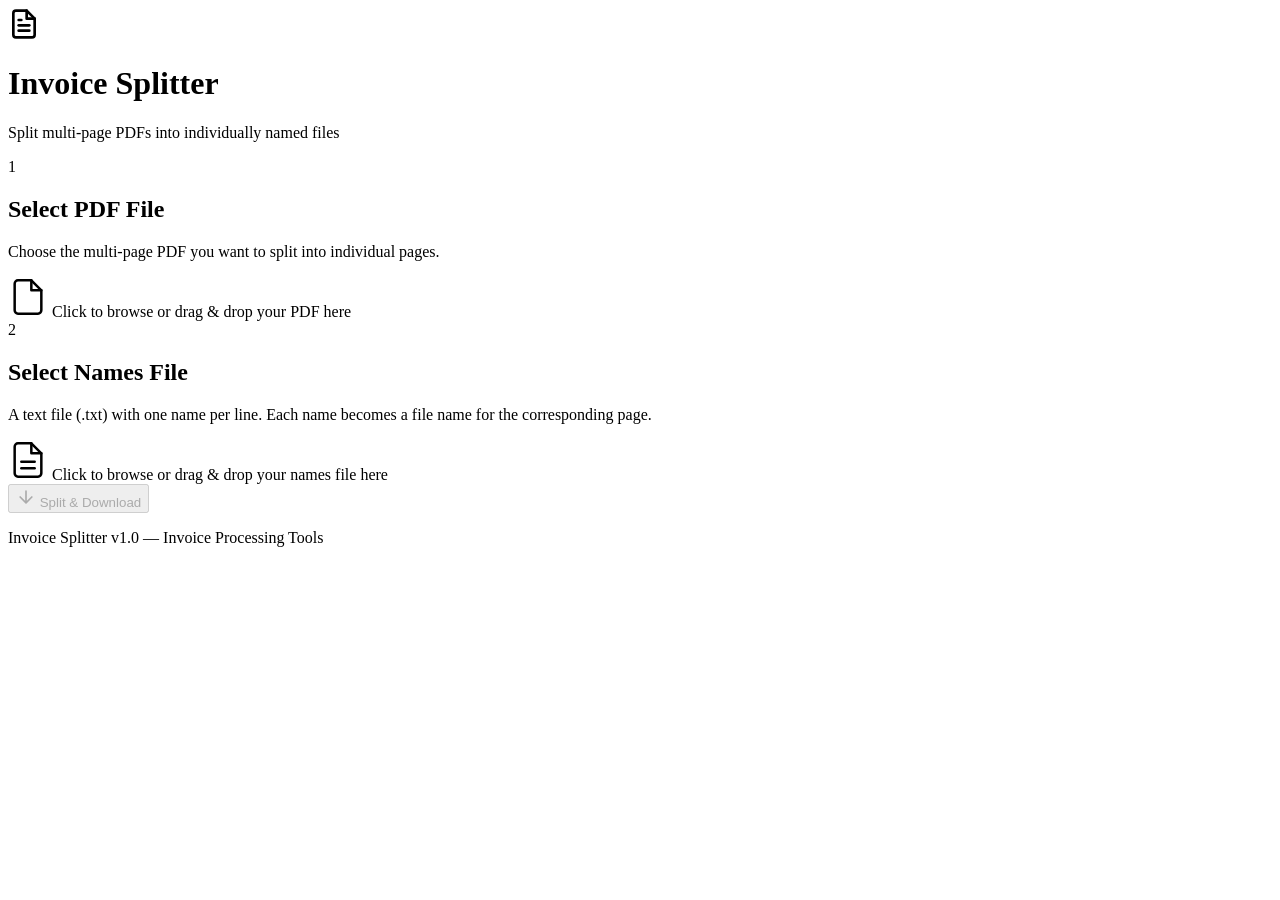
==== src/templates/index.html @ 4ff73400 "Create a web application for splitting and naming PDF pages Build a Flask web application that allow" ====
<!DOCTYPE html>
<html lang="en">
<head>
    <meta charset="UTF-8">
    <meta name="viewport" content="width=device-width, initial-scale=1.0">
    <title>Invoice Splitter</title>
    <link rel="stylesheet" href="/static/css/style.css">
</head>
<body>
    <div class="app-container">
        <header class="app-header">
            <div class="app-logo">
                <svg width="32" height="32" viewBox="0 0 24 24" fill="none" stroke="currentColor" stroke-width="2" stroke-linecap="round" stroke-linejoin="round">
                    <path d="M14 2H6a2 2 0 0 0-2 2v16a2 2 0 0 0 2 2h12a2 2 0 0 0 2-2V8z"/>
                    <polyline points="14 2 14 8 20 8"/>
                    <line x1="16" y1="13" x2="8" y2="13"/>
                    <line x1="16" y1="17" x2="8" y2="17"/>
                    <polyline points="10 9 9 9 8 9"/>
                </svg>
            </div>
            <div>
                <h1>Invoice Splitter</h1>
                <p class="subtitle">Split multi-page PDFs into individually named files</p>
            </div>
        </header>

        <main class="app-main">
            <form id="splitForm" enctype="multipart/form-data">

                <div class="step-card">
                    <div class="step-number">1</div>
                    <div class="step-content">
                        <h2>Select PDF File</h2>
                        <p>Choose the multi-page PDF you want to split into individual pages.</p>
                        <div class="file-drop-zone" id="pdfDropZone">
                            <input type="file" id="pdfInput" name="pdf" accept=".pdf" hidden>
                            <div class="drop-zone-content">
                                <svg width="40" height="40" viewBox="0 0 24 24" fill="none" stroke="currentColor" stroke-width="1.5" stroke-linecap="round" stroke-linejoin="round">
                                    <path d="M14 2H6a2 2 0 0 0-2 2v16a2 2 0 0 0 2 2h12a2 2 0 0 0 2-2V8z"/>
                                    <polyline points="14 2 14 8 20 8"/>
                                </svg>
                                <span class="drop-text">Click to browse or drag & drop your PDF here</span>
                                <span class="file-name" id="pdfFileName"></span>
                            </div>
                        </div>
                    </div>
                </div>

                <div class="step-card">
                    <div class="step-number">2</div>
                    <div class="step-content">
                        <h2>Select Names File</h2>
                        <p>A text file (.txt) with one name per line. Each name becomes a file name for the corresponding page.</p>
                        <div class="file-drop-zone" id="namesDropZone">
                            <input type="file" id="namesInput" name="names" accept=".txt,.csv,.text" hidden>
                            <div class="drop-zone-content">
                                <svg width="40" height="40" viewBox="0 0 24 24" fill="none" stroke="currentColor" stroke-width="1.5" stroke-linecap="round" stroke-linejoin="round">
                                    <path d="M14 2H6a2 2 0 0 0-2 2v16a2 2 0 0 0 2 2h12a2 2 0 0 0 2-2V8z"/>
                                    <polyline points="14 2 14 8 20 8"/>
                                    <line x1="16" y1="13" x2="8" y2="13"/>
                                    <line x1="16" y1="17" x2="8" y2="17"/>
                                </svg>
                                <span class="drop-text">Click to browse or drag & drop your names file here</span>
                                <span class="file-name" id="namesFileName"></span>
                            </div>
                        </div>
                    </div>
                </div>

                <div class="step-card" id="passwordCard" style="display: none;">
                    <div class="step-number">
                        <svg width="18" height="18" viewBox="0 0 24 24" fill="none" stroke="currentColor" stroke-width="2">
                            <rect x="3" y="11" width="18" height="11" rx="2" ry="2"/>
                            <path d="M7 11V7a5 5 0 0 1 10 0v4"/>
                        </svg>
                    </div>
                    <div class="step-content">
                        <h2>PDF Password</h2>
                        <p>This PDF appears to be encrypted. Enter the password to unlock it.</p>
                        <input type="password" id="passwordInput" name="password" class="text-input" placeholder="Enter PDF password">
                    </div>
                </div>

                <div id="previewSection" class="preview-section" style="display: none;">
                    <div class="preview-header">
                        <h2>Preview</h2>
                        <div id="matchStatus" class="match-status"></div>
                    </div>
                    <div class="preview-details">
                        <div class="detail-card">
                            <span class="detail-label">PDF Pages</span>
                            <span class="detail-value" id="pageCount">-</span>
                        </div>
                        <div class="detail-card">
                            <span class="detail-label">Names Found</span>
                            <span class="detail-value" id="namesCount">-</span>
                        </div>
                    </div>
                    <div class="names-preview" id="namesPreview"></div>
                </div>

                <div class="action-bar">
                    <button type="submit" class="btn-primary" id="splitBtn" disabled>
                        <svg width="20" height="20" viewBox="0 0 24 24" fill="none" stroke="currentColor" stroke-width="2" stroke-linecap="round" stroke-linejoin="round">
                            <path d="M12 5v14M5 12l7 7 7-7"/>
                        </svg>
                        <span>Split & Download</span>
                    </button>
                </div>
            </form>

            <div id="statusMessage" class="status-message" style="display: none;"></div>
        </main>

        <footer class="app-footer">
            <p>Invoice Splitter v1.0 &mdash; Invoice Processing Tools</p>
        </footer>
    </div>

    <div id="loadingOverlay" class="loading-overlay" style="display: none;">
        <div class="loading-spinner">
            <div class="spinner"></div>
            <p>Splitting your PDF...</p>
        </div>
    </div>

    <script src="/static/js/app.js"></script>
</body>
</html>
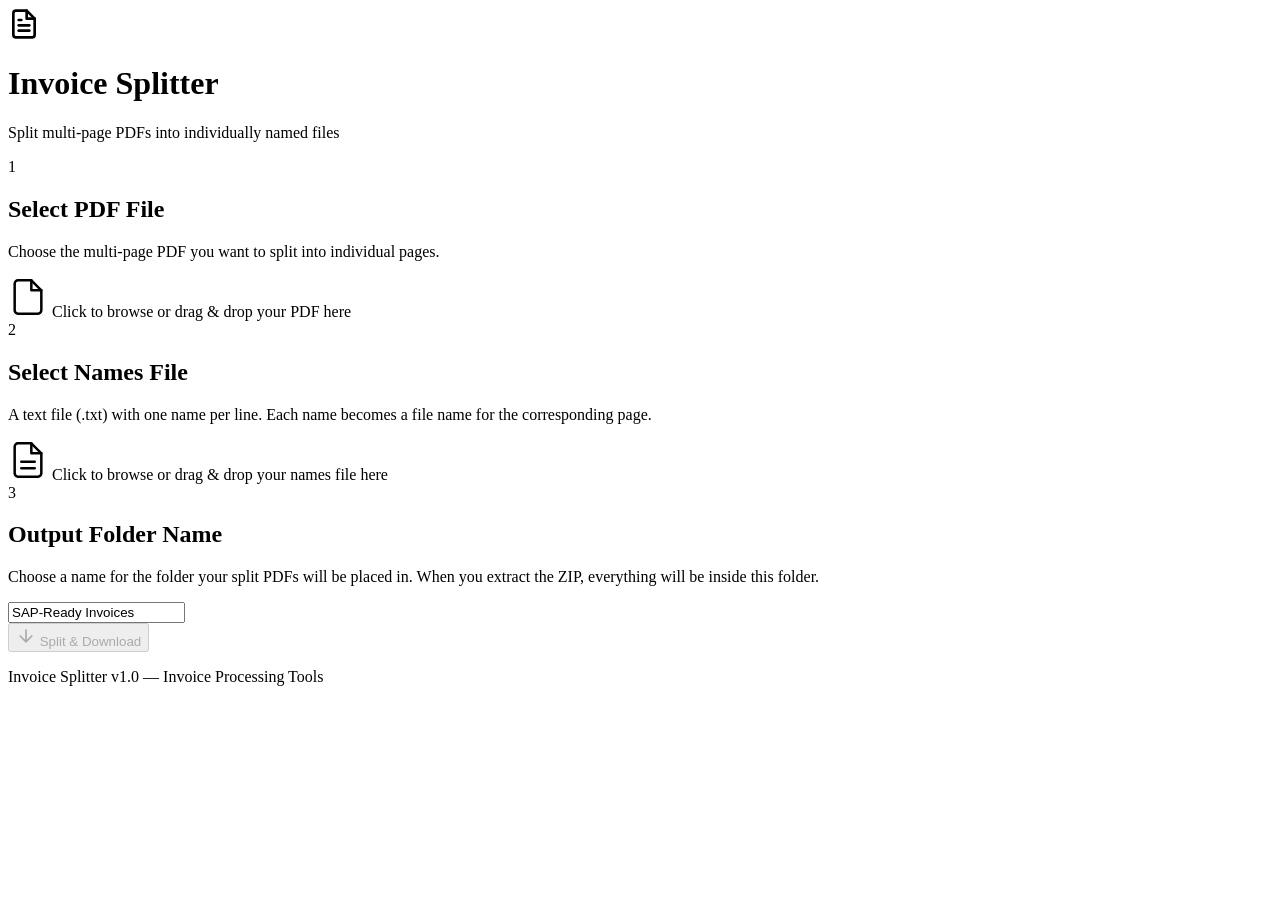
==== commit a4b6a2c9: "Add ability to specify output folder name for split PDF files Implement a new input field for specif" ====
--- a/src/templates/index.html
+++ b/src/templates/index.html
@@ -67,6 +67,15 @@
                     </div>
                 </div>
 
+                <div class="step-card">
+                    <div class="step-number">3</div>
+                    <div class="step-content">
+                        <h2>Output Folder Name</h2>
+                        <p>Choose a name for the folder your split PDFs will be placed in. When you extract the ZIP, everything will be inside this folder.</p>
+                        <input type="text" id="outputFolder" name="output_folder" class="text-input" placeholder="e.g. SAP-Ready Invoices" value="SAP-Ready Invoices">
+                    </div>
+                </div>
+
                 <div class="step-card" id="passwordCard" style="display: none;">
                     <div class="step-number">
                         <svg width="18" height="18" viewBox="0 0 24 24" fill="none" stroke="currentColor" stroke-width="2">
